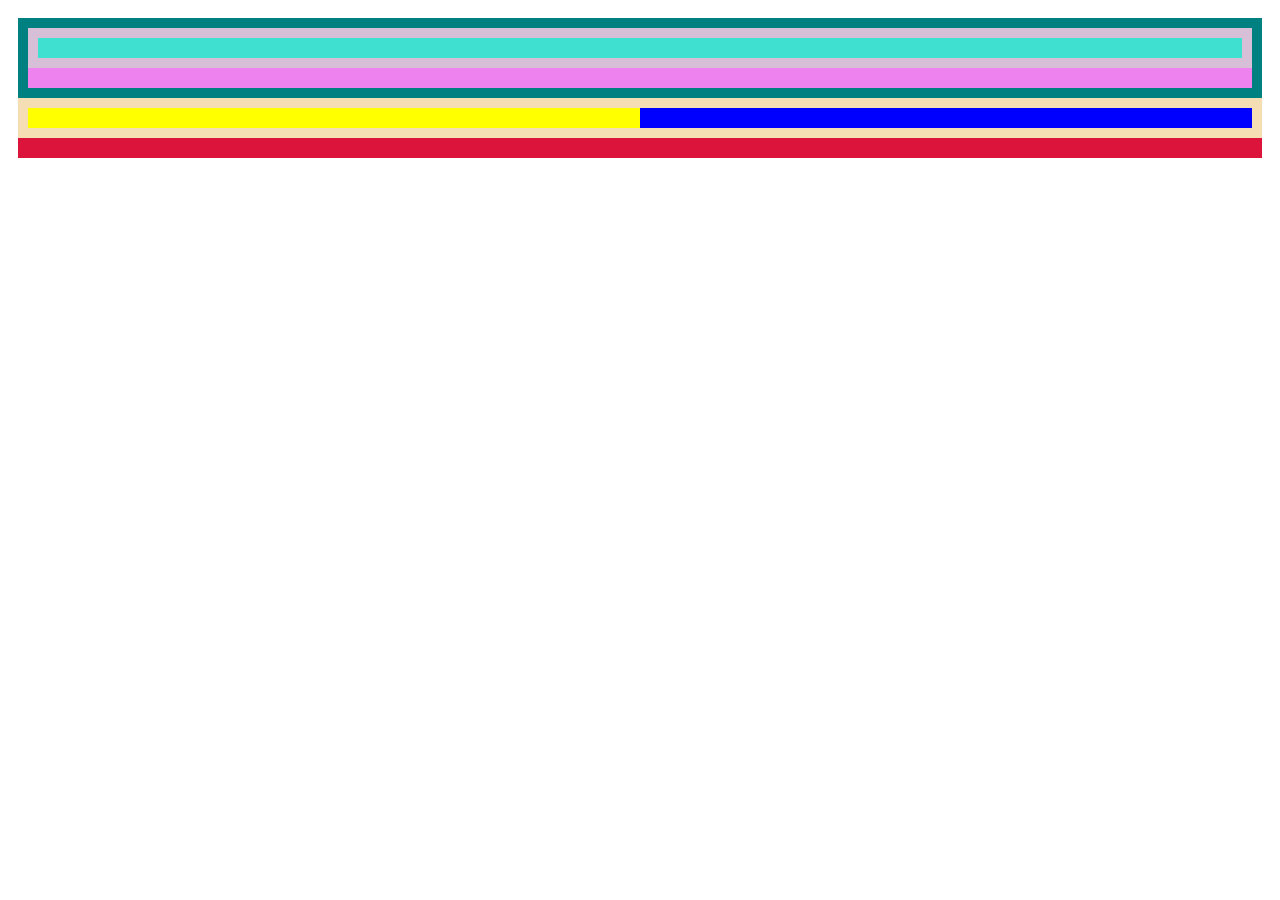
==== Sprint1/Wireframe_Flex/index.html @ 28cadda0 "Html N2" ====
<!DOCTYPE html>
<html>
  <head>
    <meta charset="utf-8" />
    <meta http-equiv="X-UA-Compatible" content="IE=edge" />
    <title>Wireframe Flex</title>
    <meta name="viewport" content="width=device-width, initial-scale=1" />
    <link
      rel="stylesheet"
      type="text/css"
      media="screen"
      href="./css/styles.css"
    />
  </head>
  <body>
    <div class="main">
      <header>
        <div id="headerTop">
          <div id="logo"></div>
          <div id="menu"></div>
          <div id="social"></div>
        </div>
        <div id="subheader"></div>
      </header>
      <section>
        <article></article>
        <aside></aside>
      </section>
      <footer></footer>
    </div>
  </body>
</html>
---- Sprint1/Wireframe_Flex/css/styles.css ----
.main {
  display: flex;
  border-style: solid;
  border-width: 10px;
  flex-flow: column wrap;
  border-color: white;
}

header {
  display: flex;
  border-style: solid;
  border-width: 10px;
  flex-grow: 1;
  border-color: teal;
  flex-flow: column wrap;
}
#headerTop {
  display: flex;
  border-style: solid;
  border-width: 10px;

  border-color: thistle;
}
#subheader {
  display: flex;
  border-style: solid;
  border-width: 10px;

  border-color: violet;
}

#logo {
  display: flex;
  border-style: solid;
  border-width: 10px;
  flex-grow: 1;
  border-color: turquoise;
}

#menu {
  display: flex;
  border-style: solid;
  border-width: 10px;
  flex-grow: 4;
  border-color: turquoise;
}

#social {
  display: flex;
  border-style: solid;
  border-width: 10px;
  flex-grow: 1;
  border-color: turquoise;
}

section {
  display: flex;
  border-style: solid;
  border-width: 10px;
  flex-grow: 1;
  border-color: wheat;
}

article {
  display: flex;
  border-style: solid;
  border-width: 10px;
  flex-grow: 1;
  border-color: yellow;
}

aside {
  display: flex;
  border-style: solid;
  border-width: 10px;
  flex-grow: 1;
  border-color: blue;
}
footer {
  display: flex;
  border-style: solid;
  border-width: 10px;
  flex-grow: 1;
  border-color: crimson;
}
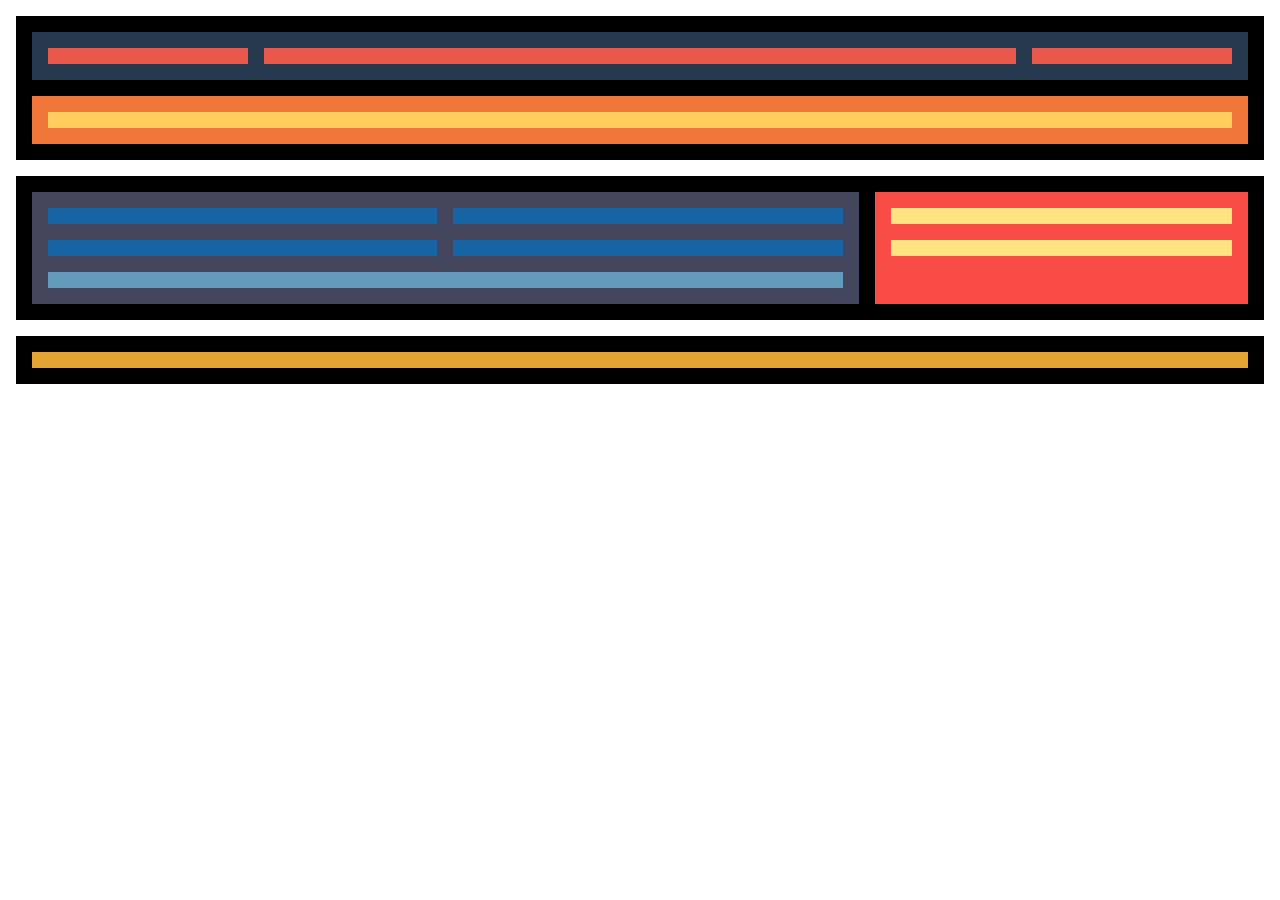
==== commit 7f16314e: "Wireframe Flex N1" ====
--- a/Sprint1/Wireframe_Flex/index.html
+++ b/Sprint1/Wireframe_Flex/index.html
@@ -13,20 +13,20 @@
     />
   </head>
   <body>
-    <div class="main">
+    <main>
       <header>
         <div id="headerTop">
-          <div id="logo"></div>
+          <div></div>
           <div id="menu"></div>
-          <div id="social"></div>
+          <div></div>
         </div>
-        <div id="subheader"></div>
+        <div id="subheader"><div></div></div>
       </header>
       <section>
-        <article></article>
-        <aside></aside>
+        <article><div></div><div></div><div></div><div></div><div  style="background-color: #6399bb;"></div></article>
+        <aside><div></div><div></div></aside>
       </section>
-      <footer></footer>
+      <footer><div></div></footer>
     </div>
   </body>
 </html>
--- a/Sprint1/Wireframe_Flex/css/styles.css
+++ b/Sprint1/Wireframe_Flex/css/styles.css
@@ -1,85 +1,103 @@
-.main {
+main {
   display: flex;
-  border-style: solid;
-  border-width: 10px;
   flex-flow: column wrap;
-  border-color: white;
+  background-color: white;
+}
+
+main div {
+  padding: 0.5em;
+  margin: 0.5em;
+  flex-grow: 1;
 }
 
 header {
+  padding: 0.5em;
+  margin: 0.5em;
   display: flex;
-  border-style: solid;
-  border-width: 10px;
-  flex-grow: 1;
-  border-color: teal;
-  flex-flow: column wrap;
+  background-color: rgb(0, 0, 0);
+  flex-direction: column;
 }
 #headerTop {
   display: flex;
-  border-style: solid;
-  border-width: 10px;
-
-  border-color: thistle;
+  flex-direction: row;
+  background-color: #27394e;
 }
 #subheader {
-  display: flex;
-  border-style: solid;
-  border-width: 10px;
-
-  border-color: violet;
+  background-color: #f0763a;
+}
+#subheader div {
+  background-color: #ffcc5e;
 }
 
-#logo {
-  display: flex;
-  border-style: solid;
-  border-width: 10px;
-  flex-grow: 1;
-  border-color: turquoise;
+#headerTop div {
+  background-color: #ea584b;
 }
 
 #menu {
-  display: flex;
-  border-style: solid;
-  border-width: 10px;
   flex-grow: 4;
-  border-color: turquoise;
-}
-
-#social {
-  display: flex;
-  border-style: solid;
-  border-width: 10px;
-  flex-grow: 1;
-  border-color: turquoise;
 }
 
 section {
   display: flex;
-  border-style: solid;
-  border-width: 10px;
-  flex-grow: 1;
-  border-color: wheat;
+  padding: 0.5em;
+  margin: 0.5em;
+  flex-wrap: wrap;
+  flex-direction: row;
+
+  background-color: rgb(0, 0, 0);
 }
 
 article {
   display: flex;
-  border-style: solid;
-  border-width: 10px;
-  flex-grow: 1;
-  border-color: yellow;
+  padding: 0.5em;
+  margin: 0.5em;
+  flex-grow: 2;
+  flex-direction: row;
+  flex-wrap: wrap;
+  background-color: #44465e;
+}
+
+article div {
+  background-color: #1664a4;
+
+  line-height: 1em;
+  flex-basis: 30%;
 }
 
 aside {
   display: flex;
-  border-style: solid;
-  border-width: 10px;
+  padding: 0.5em;
+  margin: 0.5em;
   flex-grow: 1;
-  border-color: blue;
+  flex-direction: column;
+  background-color: #f94c47;
 }
+
+aside div {
+  background-color: #ffe380;
+  line-height: 1em;
+  flex-grow: 0;
+}
+
 footer {
-  display: flex;
-  border-style: solid;
-  border-width: 10px;
-  flex-grow: 1;
-  border-color: crimson;
+  padding: 0.5em;
+  margin: 0.5em;
+  background-color: rgb(0, 0, 0);
 }
+
+footer div {
+  background-color: #e4a434;
+}
+
+/* Extra small devices (phones, 600px and down) */
+@media only screen and (max-width: 600px) {
+  section {
+    flex-direction: column;
+
+    background-color: #fff734;
+  }
+}
+
+/* Small devices (portrait tablets and large phones, 600px and up) */
+@media only screen and (min-width: 600px) {
+}
